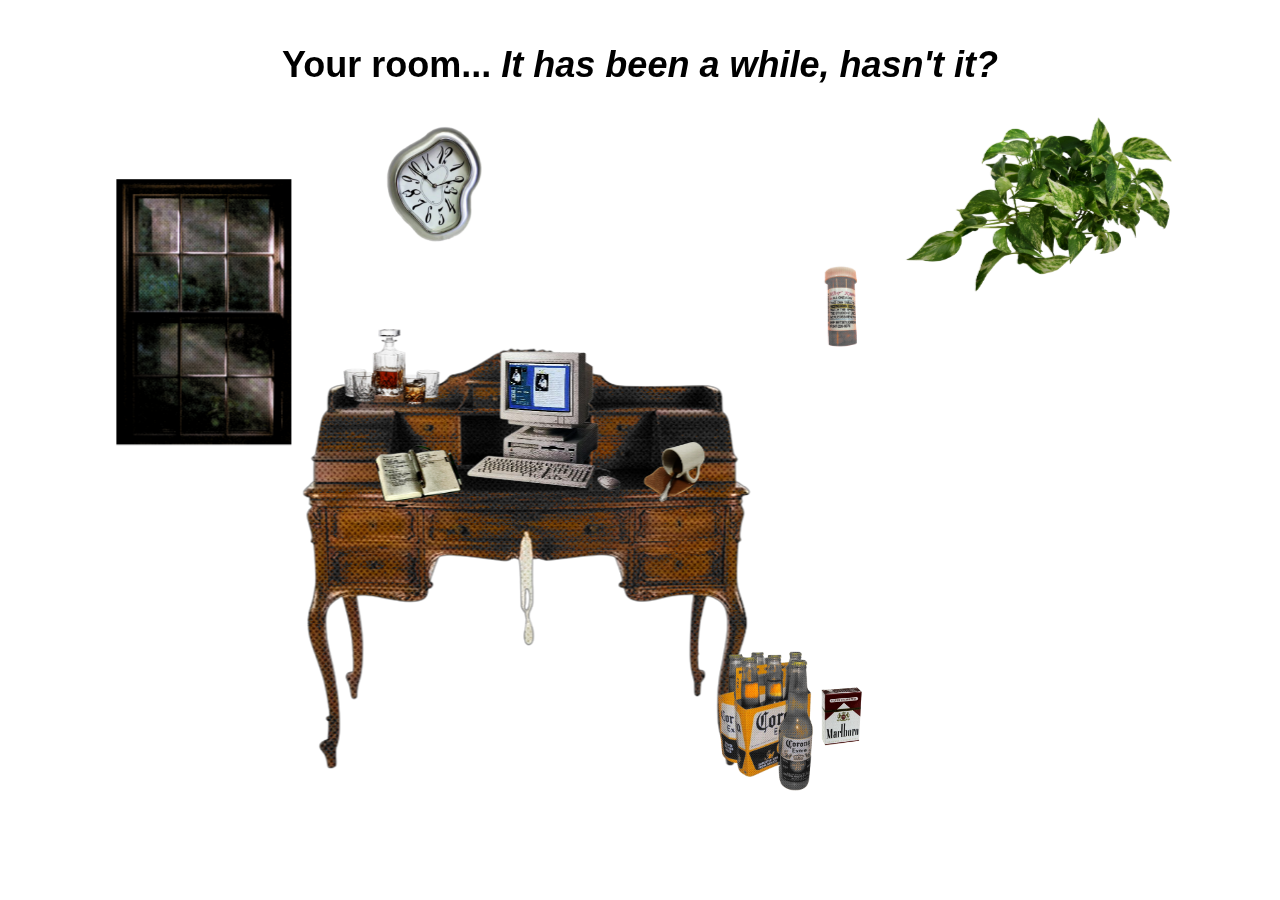
==== index.html @ 7a52173f "Add files via upload" ====
<!DOCTYPE html>
<html>
  <head>
    <meta charset="UTF-8" />
    <meta name="viewport" content="width=device-width, initial-scale=1.0" />
    <title>Ari's Room</title>
    <link rel="stylesheet" href="style.css" />
  </head>

  <body>
    <header>
      <h1>Your room... <i>It has been a while, hasn't it?</i></h1>
    </header>
    <!-- WARNING
    <div class="alert">
      <span class="closebtn" onclick="this.parentElement.style.display='none';"
        >&times;</span
      >
      BEFORE CONTINUING. 1. This page was developed on a *** x *** pixel screen.
      2. If you are unfamiliar with the lore of our group, this is not for you,
      so be on your way!
    </div>
    END WARNING :-)-->

    <main class="room">
      <a
        href="https://www.youtube.com/watch?v=dQw4w9WgXcQ"
        class="imgtxt rotate"
        style="top: 4.375vw; left: -10vw"
      >
        <img src="images/window.png" style="width: 19.5vw" alt="" />
        <span class="text" style="top: 50%"> Some fresh air</span>
      </a>

      <div
        style="
          background: url(images/desk.png);
          position: absolute;
          background-size: 100%;
          top: 15.688vw;
          left: 5.625vw;
          width: 60vw;
          height: 60vw;
        "
      ></div>

      <div
        style="
          background: url(images/shelf.png);
          position: absolute;
          background-size: 100%;
          top: 5vw;
          left: 62.813vw;
          width: 43.75vw;
          height: 60.1875vw;
        "
      ></div>

      <!-- DESK -->
      <a
        href="paginas/blog2/index.html"
        class="imgtxt rotate"
        style="top: 23.188vw; left: 29vw"
      >
        <img src="images/puter.png" style="width: 17.938vw" alt="" />
        <span class="text" style="top: 28%">Journal</span>
      </a>

      <a href="/" class="imgtxt rotate" style="top: 20.2vw; left: 15.4vw">
        <img src="images/botellas.png" style="width: 10.688vw" alt="" />
        <span class="text">Meds</span>
      </a>

      <a
        href="paginas/sketch/index.html"
        class="imgtxt rotate"
        style="top: 32.2vw; left: 18.4vw"
      >
        <img src="images/cuaderno.png" style="width: 10.688vw" alt="" />
        <span class="text">Notes</span>
      </a>

      <a
        href="https://coffeeaspirations.blogspot.com/2006/04/it-wasnt-bad.html"
        class="imgtxt rotate"
        style="top: 33.2vw; left: 48.4vw"
      >
        <img src="images/mug.png" style="width: 7.688vw" alt="" />
        <span class="text">Pushet</span>
      </a>

      <!-- SHELF -->
      <a
        href="████e██ox.rar"
        download="████e██ox.rar"
        class="imgtxt rotate"
        style="top: -2.513vw; left: 78.125vw"
      >
        <img src="images/shelfPlant.png" style="width: 29.625vw" alt="" />
        <span class="text" style="top: 50%; left: 60%"> Plants</span>
      </a>

      <!-- other -->
      <a href="/" class="rotate" style="top: 55.513vw; left: 53.125vw">
        <img src="images/cerveza.png" style="width: 18.625vw" alt="" />
      </a>

      <a href="/" class="rotate" style="top: -1.513vw; left: 20.125vw">
        <img src="images/clock.png" style="width: 10.625vw" alt="" />
      </a>

      <a href="/" class="rotate" style="top: 13.513vw; left: 67.125vw">
        <img src="images/medicamento.png" style="width: 7.625vw" alt="" />
      </a>

      <a href="/" class="rotate" style="top: 60.513vw; left: 67.125vw">
        <img src="images/cigarrillos.png" style="width: 7.625vw" alt="" />
      </a>
    </main>
  </body>
</html>
---- style.css ----
body {
  font-family: "Gill Sans", "Gill Sans MT", Calibri, "Trebuchet MS", sans-serif;
  min-height: calc(100vh - 10px);
  overflow-x: hidden;
  margin: 0 auto;
  padding: 0 20px;
}
header {
  width: fit-content;
  padding: 10px;
  margin: 10px auto 0 auto;
  text-wrap: balance;
  position: relative;
  z-index: 100;
  font-size: 18px;
  text-align: right;
}

.alert {
  padding: 20px;
  background-color: #f44336;
  color: white;
  margin-bottom: 15px;
}
.closebtn {
  margin-left: 15px;
  color: white;
  font-weight: bold;
  float: right;
  font-size: 22px;
  line-height: 20px;
  cursor: pointer;
  transition: 0.3s;
}
.closebtn:hover {
  color: black;
}

.imgtxt {
  width: fit-content;
  height: fit-content;
  display: inline-block;
  position: relative;
}
.imgtxt span {
  opacity: 0;
  position: absolute;
  top: 50%;
  left: 50%;
  transform: translate(-50%, -50%);
  z-index: 99;
  font-size: 2.5rem;
  color: #fff;
  filter: drop-shadow(1px 1px 0 black) drop-shadow(-1px 1px 0 black)
    drop-shadow(1px -1px 0 black) drop-shadow(-1px -1px 0 black);
}
.imgtxt:hover span,
.imgtxt:focus span {
  opacity: 1;
}

.rotate {
  width: fit-content;
  height: fit-content;
  display: inline-block;
  position: absolute;
}
.rotate:hover img,
.rotate:focus img {
  transform: rotate(3deg);
}
.rotate:hover .text,
a:focus .text {
  opacity: 1;
}

.room {
  width: 100%;
  height: 500 px;
  position: relative;
  margin: 20px auto;
  transform: scale(0.7) translateY(-25%);
}

@media screen and (max-device-width: 800px) {
  .room {
    transform: scale(0.95);
  }
  .text {
    font-size: calc(0.5em + 1.7vw);
  }
  header {
    margin: 10px auto;
  }
}

@media (prefers-color-scheme: dark) {
  body {
    background-color: rgb(11, 22, 22);
    background-image: url(/);
  }
  header,
  h1 {
    color: white;
  }
  .link {
    color: #b2d7c1;
  }
  .link:hover,
  .link:focus {
    background-color: #b2d7c1;
    color: darkslategrey;
  }
}
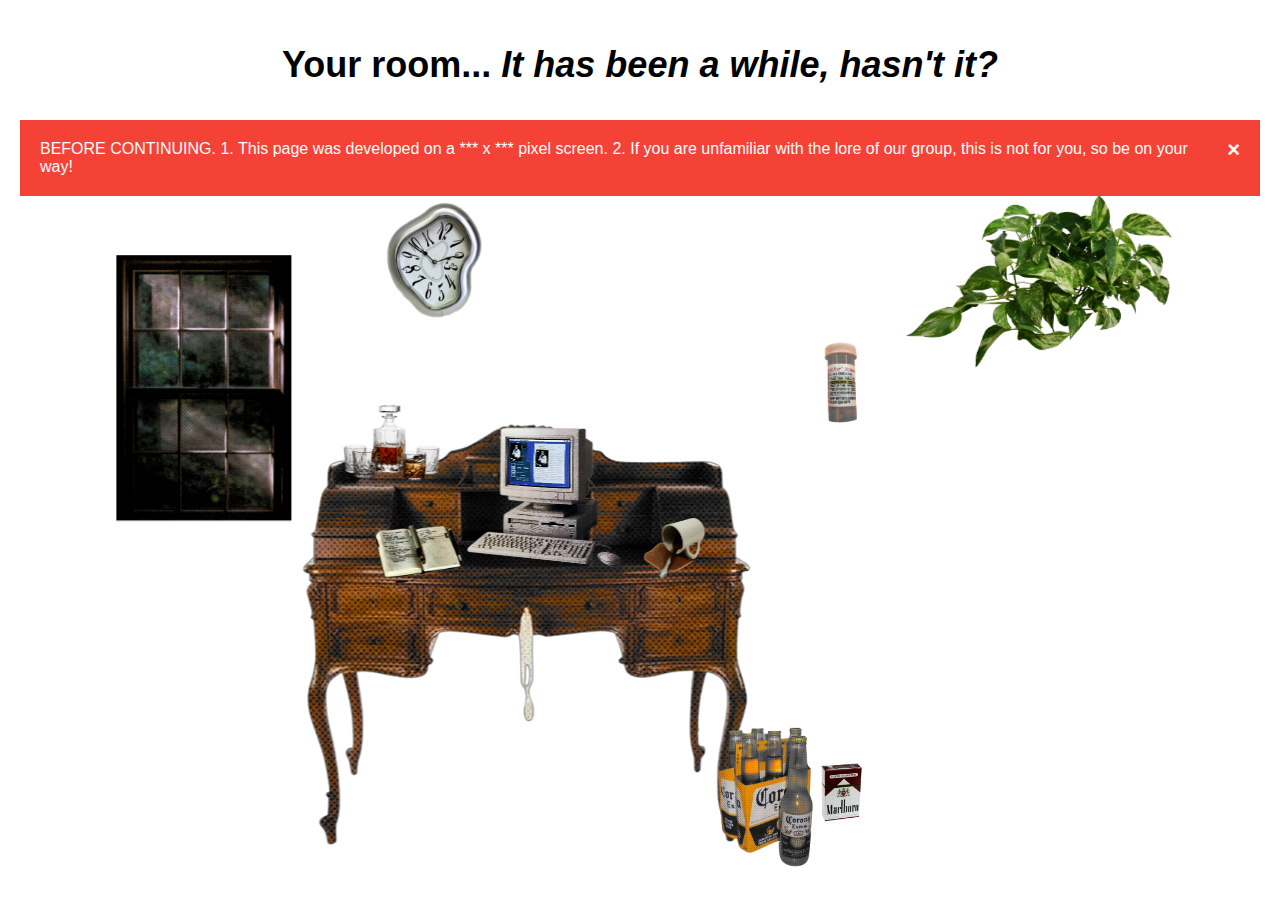
==== commit 2005cb5f: "Update index.html" ====
--- a/index.html
+++ b/index.html
@@ -11,7 +11,6 @@
     <header>
       <h1>Your room... <i>It has been a while, hasn't it?</i></h1>
     </header>
-    <!-- WARNING
     <div class="alert">
       <span class="closebtn" onclick="this.parentElement.style.display='none';"
         >&times;</span
@@ -20,7 +19,6 @@
       2. If you are unfamiliar with the lore of our group, this is not for you,
       so be on your way!
     </div>
-    END WARNING :-)-->
 
     <main class="room">
       <a
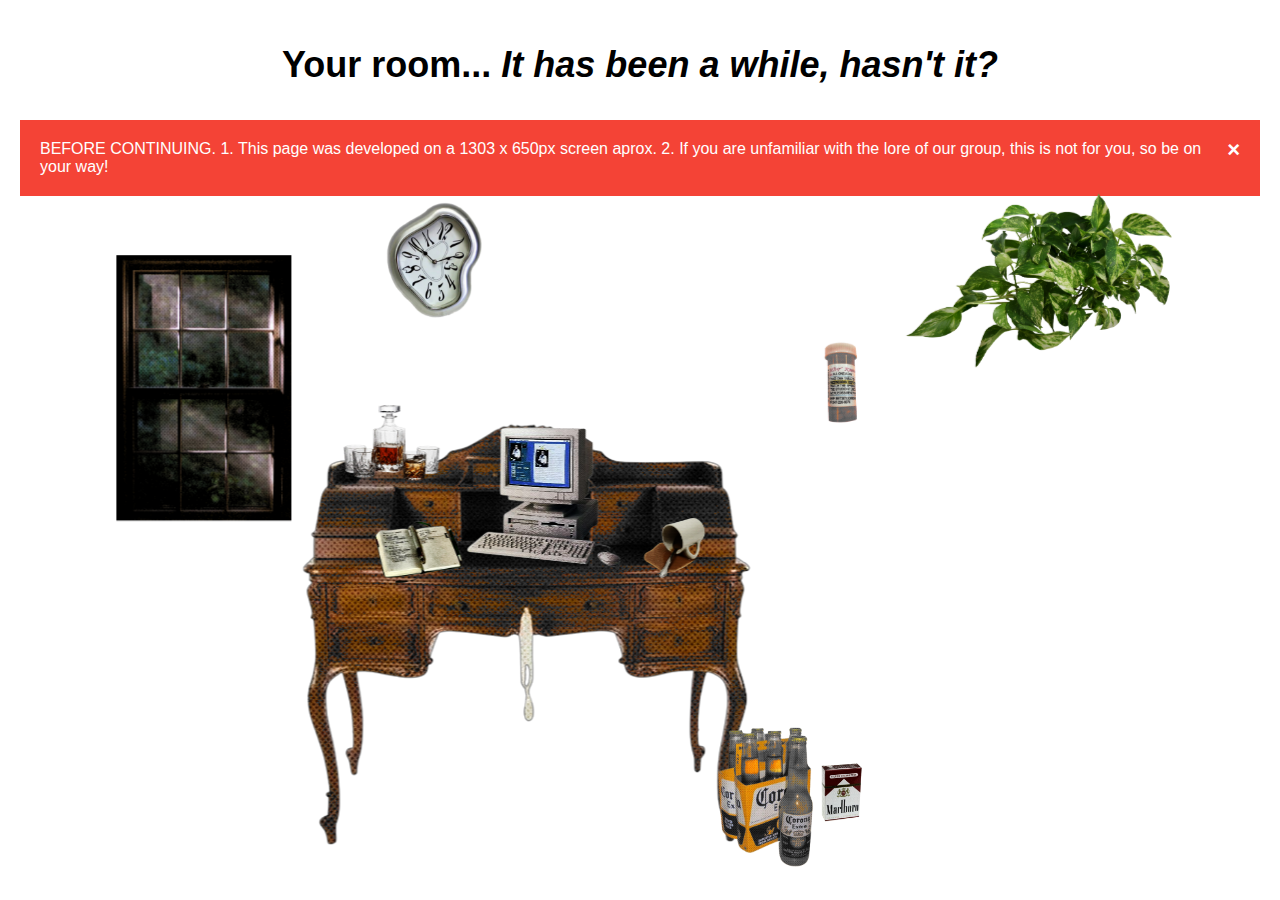
==== commit 8a815d1b: "Update index.html" ====
--- a/index.html
+++ b/index.html
@@ -11,11 +11,12 @@
     <header>
       <h1>Your room... <i>It has been a while, hasn't it?</i></h1>
     </header>
+    
     <div class="alert">
       <span class="closebtn" onclick="this.parentElement.style.display='none';"
         >&times;</span
       >
-      BEFORE CONTINUING. 1. This page was developed on a *** x *** pixel screen.
+      BEFORE CONTINUING. 1. This page was developed on a 1303 x 650px screen aprox.
       2. If you are unfamiliar with the lore of our group, this is not for you,
       so be on your way!
     </div>
